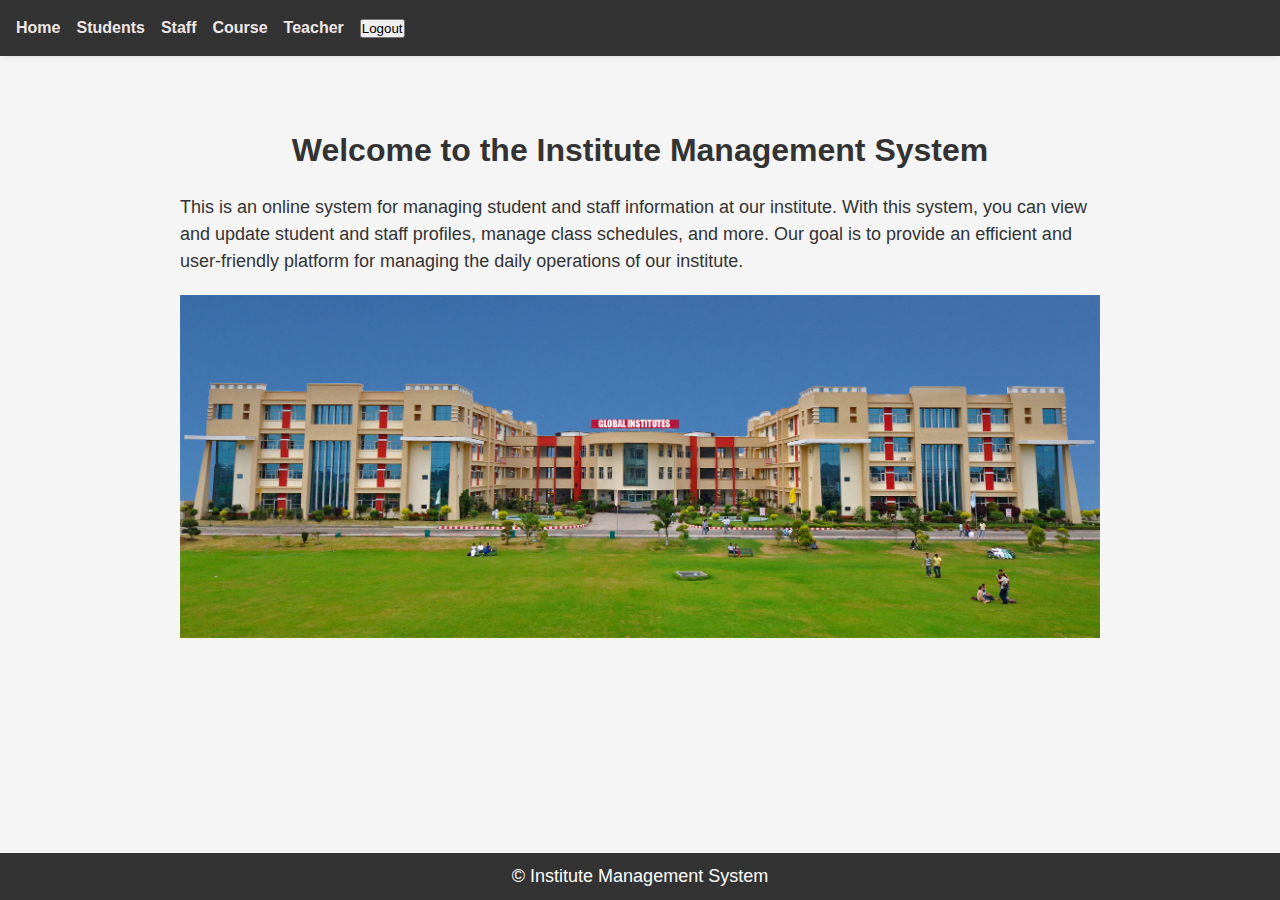
==== UI/index.html @ 833061b9 "UI" ====
<!DOCTYPE html>
<html lang="en">
<head>
	<meta charset="UTF-8">
	<meta name="viewport" content="width=device-width, initial-scale=1.0">
	<title>Institute Management System</title>
	<link rel="stylesheet" href="style2.css">
</head>
<body>
	<header>
		<nav>
			<ul>
				<li><a href="index.html">Home</a></li>
				<li><a href="student.html">Students</a></li>
				<li><a href="staff.html">Staff</a></li>
				<li><a href="course.html">Course</a></li>
				<li><a href="Teacher.html">Teacher</a></li>
                <li><button id="logoutBtn">Logout</button></li>
			</ul>
		</nav>
	</header>
	<main>
		<form>
			<h1 id="welcome">Welcome to the Institute Management System</h1>
		</form>
		<p>This is an online system for managing student and staff information at our institute. With this system, you can view and update student and staff profiles, manage class schedules, and more. Our goal is to provide an efficient and user-friendly platform for managing the daily operations of our institute.</p>
		<img src="global.jpg" alt="Institute Management System">
	</main>
	<footer>
		<p>&copy; Institute Management System</p>
	</footer>
    <script>
        const logoutBtn = document.getElementById('logoutBtn');
        logoutBtn.addEventListener('click', () => {
          const confirmed = confirm('Are you sure you want to logout?');
          if (confirmed) {
            localStorage.removeItem('username');
            localStorage.removeItem('password');
            window.location.href = 'login.html'; // redirect the user to the login page
          }
        });
      </script>
</body>
</html>
---- UI/style2.css ----
/* Reset styles */
* {
    margin: 0;
    padding: 0;
    box-sizing: border-box;
  }
  
  /* Basic styles */
  body {
    font-family: Arial, sans-serif;
    font-size: 16px;
    line-height: 1.5;
    color: #333;
    background-color: #f5f5f5;
  }
  
  header {
    background-color: #fff;
    padding: 20px;
    box-shadow: 0 0 10px rgba(0, 0, 0, 0.1);
  }
  nav ul {
    list-style: none;
    display: flex;
  }
  
  nav ul li {
    margin-right: 1rem;
  }
  nav ul li a {
    color: #efe6e6;
    text-decoration: none;
    font-weight: bold;
    transition: color 0.3s ease-in-out;
  }
  
  nav ul li a:hover {
    color: #007bff;
  }
  
  main {
    max-width: 960px;
    margin: 0 auto;
    padding: 20px;
  }
  
  section {
    margin-bottom: 40px;
  }
  
  h1 {
    font-size: 2rem;
    margin-bottom: 1rem;
    display: flex;
    justify-content: center;
    margin-bottom: 30px;
    margin-top: 50px;
}
  
  #btn-container {
    display: flex;
    justify-content: center;
    margin-bottom: 20px;
  }
  
  #btn-container button {
    margin-right: 10px;
    background-color: #007bff;
    color: #fff;
    border: none;
    padding: 10px 20px;
    border-radius: 5px;
    cursor: pointer;
    transition: background-color 0.3s ease-in-out;
  }
  
  #btn-container button:hover {
    background-color: #0056b3;
  }
  #student-form{
    display: none;
  }
  #student-form label,
  #student-form input,
  #student-form button {
    margin-bottom: 10px;
  }
  
  #student-form label {
    font-weight: bold;
  }
  
  #student-form input {
    padding: 10px;
    border-radius: 5px;
    border: 1px solid #ccc;
    width: 100%;
  }
  
  #student-form button {
    background-color: #007bff;
    color: #fff;
    border: none;
    padding: 10px 20px;
    border-radius: 5px;
    cursor: pointer;
    transition: background-color 0.3s ease-in-out;
  }
  
  #student-form button:hover {
    background-color: #0056b3;
  }
  /* table {
    width: 100%;
    border-collapse: collapse;
    background-color: #fff;
    box-shadow: 0 0 10px rgba(0, 0, 0, 0.1);
    table-layout: fixed; /* Add this line */
  th,
  td {
    padding: 10px;
    text-align: left;
    border-bottom: 1px solid #ccc;
    word-wrap: break-word; /* Add this line */
  }
  th {
    font-weight: bold;
  }
  tfoot td {
    font-weight: bold;
  } */
  
  
  .hidden {
    display: none;
  }
  header {
    background-color: #333;
    color: #fff;
    padding: 1rem;
  }
  footer {
    background-color: #333;
    color: #fff;
    padding: 10px;
    text-align: center;
    position: fixed;
    bottom: 0;
    left: 0;
    right: 0;
  }
  #student-form-delete{
    display: none;
  }

  #student-form-delete label,
  #student-form-delete input,
  #student-form-delete button {
    margin-bottom: 10px;
  }
  
  #student-form-delete label {
    font-weight: bold;
  }
  
  #student-form-delete input {
    padding: 10px;
    border-radius: 5px;
    border: 1px solid #ccc;
    width: 100%;
  }
  
  #student-form-delete button {
    background-color: #007bff;
    color: #fff;
    border: none;
    padding: 10px 20px;
    border-radius: 5px;
    cursor: pointer;
    transition: background-color 0.3s ease-in-out;
  }
  
  #student-form-delete button:hover {
    background-color: #0056b3;
  }
  #student-update-form{
    display: none;
  }

  #student-update-form label,
  #student-update-form input,
  #student-update-form button {
    margin-bottom: 10px;
  }
  
  #student-update-form label {
    font-weight: bold;
  }
  
  #student-update-form input {
    padding: 10px;
    border-radius: 5px;
    border: 1px solid #ccc;
    width: 100%;
  }
  
  #student-update-form button {
    background-color: #007bff;
    color: #fff;
    border: none;
    padding: 10px 20px;
    border-radius: 5px;
    cursor: pointer;
    transition: background-color 0.3s ease-in-out;
  }
  
  #student-update-form button:hover {
    background-color: #0056b3;
  }
  #Staff-form{
    display: none;
  }
  #Staff-form label,
  #Staff-form input,
  #Staff-form button {
    margin-bottom: 10px;
  }
  
  #Staff-form label {
    font-weight: bold;
  }
  
  #Staff-form input {
    padding: 10px;
    border-radius: 5px;
    border: 1px solid #ccc;
    width: 100%;
  }
  
  #Staff-form button {
    background-color: #007bff;
    color: #fff;
    border: none;
    padding: 10px 20px;
    border-radius: 5px;
    cursor: pointer;
    transition: background-color 0.3s ease-in-out;
  }
  
  #Staff-form button:hover {
    background-color: #0056b3;
  }
  
  #Staff-form-delete{
    display: none;
  }

  #Staff-form-delete label,
  #Staff-form-delete input,
  #Staff-form-delete button {
    margin-bottom: 10px;
  }
  
  #Staff-form-delete label {
    font-weight: bold;
  }
  
  #Staff-form-delete input {
    padding: 10px;
    border-radius: 5px;
    border: 1px solid #ccc;
    width: 100%;
  }
  
  #Staff-form-delete button {
    background-color: #007bff;
    color: #fff;
    border: none;
    padding: 10px 20px;
    border-radius: 5px;
    cursor: pointer;
    transition: background-color 0.3s ease-in-out;
  }
  
  #Staff-form-delete button:hover {
    background-color: #0056b3;
  }
  #Staff-update-form{
    display: none;
  }

  #Staff-update-form label,
  #Staff-update-form input,
  #Staff-update-form button {
    margin-bottom: 10px;
  }
  
  #Staff-update-form label {
    font-weight: bold;
  }
  
  #Staff-update-form input {
    padding: 10px;
    border-radius: 5px;
    border: 1px solid #ccc;
    width: 100%;
  }
  
  #Staff-update-form button {
    background-color: #007bff;
    color: #fff;
    border: none;
    padding: 10px 20px;
    border-radius: 5px;
    cursor: pointer;
    transition: background-color 0.3s ease-in-out;
  }
  
  #Staff-update-form button:hover {
    background-color: #0056b3;
  }

  #welcome {
    text-align: center;
    margin-bottom: 20px;
  }
  
  p {
    font-size: 18px;
    line-height: 1.5;
  }
  
  img {
    display: block;
    margin: 0 auto;
    max-width: 100%;
    height: auto;
    margin-top: 20px;
    margin-bottom: 20px;
  }





  #login-form{
    display: block;
    justify-content: center;
    margin-top: 202px;
    margin-bottom: 20px;
    
  }
  #login-form label,
  #login-form input,
  #login-form button {
    margin-bottom: 10px;
  }
  
  #login-form label {
    font-weight: bold;
  }
  
  #login-form input {
    padding: 10px;
    border-radius: 5px;
    border: 1px solid #ccc;
    width: 100%;
  }
  
  #login-form button {
    background-color: #007bff;
    color: #fff;
    border: none;
    padding: 10px 20px;
    border-radius: 5px;
    cursor: pointer;
    justify-content: center;
    transition: background-color 0.3s ease-in-out;
  }
  table {
    width: 100%;
    border-collapse: collapse;
   margin-left: 290px;
    text-align: center;
  }
  
  table th, table td {
    padding: 12px;
    text-align: left;
    border: 1px solid #ddd;
  }
  
  table th {
    background-color: #fcfcfc;
    color: #050505;
  }
  
  table tr:nth-child(even) {
    background-color: #f2f2f2;
  }
  
  table tr:hover {
    background-color: #ddd;
  }
  #student-form-get{
    display: none;
  }

  #student-form-get label,
  #student-form-get input,
  #student-form-get button {
    margin-bottom: 10px;
  }
  
  #student-form-get label {
    font-weight: bold;
  }
  
  #student-form-get input {
    padding: 10px;
    border-radius: 5px;
    border: 1px solid #ccc;
    width: 100%;
  }
  
  #student-form-get button {
    background-color: #007bff;
    color: #fff;
    border: none;
    padding: 10px 20px;
    border-radius: 5px;
    cursor: pointer;
    transition: background-color 0.3s ease-in-out;
  }
  
  #student-form-get button:hover {
    background-color: #0056b3;
  }



  #Course-form{
    display: none;
  }
  #Course-form label,
  #Course-form input,
  #Course-form button {
    margin-bottom: 10px;
  }
  
  #Course-form label {
    font-weight: bold;
  }
  
  #Course-form input {
    padding: 10px;
    border-radius: 5px;
    border: 1px solid #ccc;
    width: 100%;
  }
  
  #Course-form button {
    background-color: #007bff;
    color: #fff;
    border: none;
    padding: 10px 20px;
    border-radius: 5px;
    cursor: pointer;
    transition: background-color 0.3s ease-in-out;
  }
  
  #Course-form button:hover {
    background-color: #0056b3;
  }
  #Course-form-delete{
    display: none;
  }

  #Course-form-delete label,
  #Course-form-delete input,
  #Course-form-delete button {
    margin-bottom: 10px;
  }
  
  #Course-form-delete label {
    font-weight: bold;
  }
  
  #Course-form-delete input {
    padding: 10px;
    border-radius: 5px;
    border: 1px solid #ccc;
    width: 100%;
  }
  
  #Course-form-delete button {
    background-color: #007bff;
    color: #fff;
    border: none;
    padding: 10px 20px;
    border-radius: 5px;
    cursor: pointer;
    transition: background-color 0.3s ease-in-out;
  }
  
  #Course-form-delete button:hover {
    background-color: #0056b3;
  }
  #Course-update-form{
    display: none;
  }

  #Course-update-form label,
  #Course-update-form input,
  #Course-update-form button {
    margin-bottom: 10px;
  }
  
  #Course-update-form label {
    font-weight: bold;
  }
  
  #Course-update-form input {
    padding: 10px;
    border-radius: 5px;
    border: 1px solid #ccc;
    width: 100%;
  }
  
  #Course-update-form button {
    background-color: #007bff;
    color: #fff;
    border: none;
    padding: 10px 20px;
    border-radius: 5px;
    cursor: pointer;
    transition: background-color 0.3s ease-in-out;
  }
  
  #Course-update-form button:hover {
    background-color: #0056b3;
  }





  #assign-Course-to-teacher{
    display: none;
  }

  #assign-Course-to-teacher label,
  #assign-Course-to-teacher input,
  #assign-Course-to-teacher button {
    margin-bottom: 10px;
  }
  
  #assign-Course-to-teacher label {
    font-weight: bold;
  }
  
  #assign-Course-to-teacher input {
    padding: 10px;
    border-radius: 5px;
    border: 1px solid #ccc;
    width: 100%;
  }
  
  #assign-Course-to-teacher button {
    background-color: #007bff;
    color: #fff;
    border: none;
    padding: 10px 20px;
    border-radius: 5px;
    cursor: pointer;
    transition: background-color 0.3s ease-in-out;
  }
  
  #assign-Course-to-teacher button:hover {
    background-color: #0056b3;
  }

  #Teacher-form{
    display: none;
  }
  #Teacher-form label,
  #Teacher-form input,
  #Teacher-form button {
    margin-bottom: 10px;
  }
  
  #Teacher-form label {
    font-weight: bold;
  }
  
  #Teacher-form input {
    padding: 10px;
    border-radius: 5px;
    border: 1px solid #ccc;
    width: 100%;
  }
  
  #Teacher-form button {
    background-color: #007bff;
    color: #fff;
    border: none;
    padding: 10px 20px;
    border-radius: 5px;
    cursor: pointer;
    transition: background-color 0.3s ease-in-out;
  }
  
  #Teacher-form button:hover {
    background-color: #0056b3;
  }
  #Teacher-form-delete{
    display: none;
  }

  #Teacher-form-delete label,
  #Teacher-form-delete input,
  #Teacher-form-delete button {
    margin-bottom: 10px;
  }
  
  #Teacher-form-delete label {
    font-weight: bold;
  }
  
  #Teacher-form-delete input {
    padding: 10px;
    border-radius: 5px;
    border: 1px solid #ccc;
    width: 100%;
  }
  
  #Teacher-form-delete button {
    background-color: #007bff;
    color: #fff;
    border: none;
    padding: 10px 20px;
    border-radius: 5px;
    cursor: pointer;
    transition: background-color 0.3s ease-in-out;
  }
  
  #Teacher-form-delete button:hover {
    background-color: #0056b3;
  }
  #Teacher-update-form{
    display: none;
  }

  #Teacher-update-form label,
  #Teacher-update-form input,
  #Teacher-update-form button {
    margin-bottom: 10px;
  }
  
  #Teacher-update-form label {
    font-weight: bold;
  }
  
  #Teacher-update-form input {
    padding: 10px;
    border-radius: 5px;
    border: 1px solid #ccc;
    width: 100%;
  }
  
  #Teacher-update-form button {
    background-color: #007bff;
    color: #fff;
    border: none;
    padding: 10px 20px;
    border-radius: 5px;
    cursor: pointer;
    transition: background-color 0.3s ease-in-out;
  }
  
  #Teacher-update-form button:hover {
    background-color: #0056b3;
  }
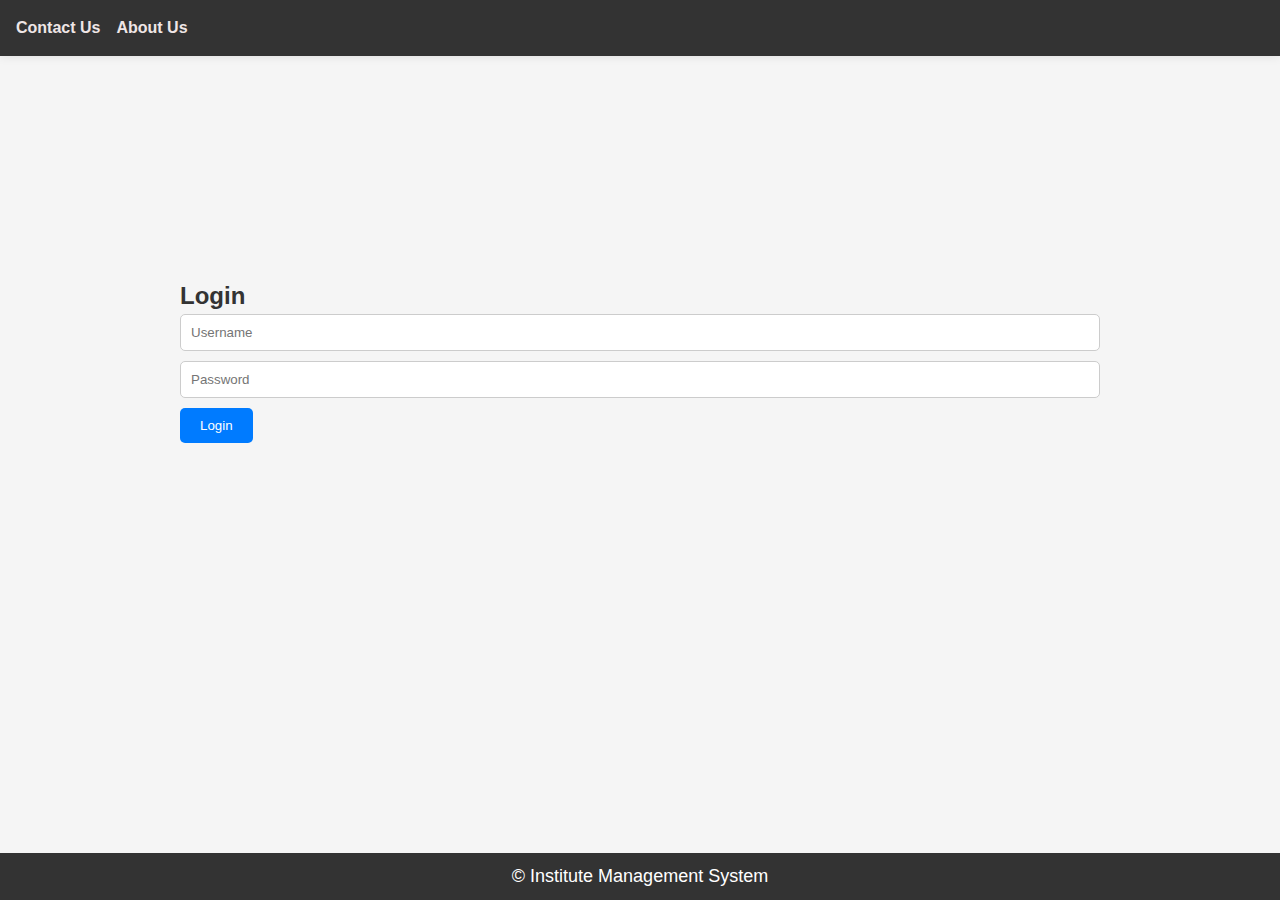
==== commit 38ff972a: "updated done" ====
--- a/UI/index.html
+++ b/UI/index.html
@@ -3,42 +3,31 @@
 <head>
 	<meta charset="UTF-8">
 	<meta name="viewport" content="width=device-width, initial-scale=1.0">
-	<title>Institute Management System</title>
+	<title>Institute Management System - Login</title>
 	<link rel="stylesheet" href="style2.css">
 </head>
 <body>
 	<header>
 		<nav>
 			<ul>
-				<li><a href="index.html">Home</a></li>
-				<li><a href="student.html">Students</a></li>
-				<li><a href="staff.html">Staff</a></li>
-				<li><a href="course.html">Course</a></li>
-				<li><a href="Teacher.html">Teacher</a></li>
-                <li><button id="logoutBtn">Logout</button></li>
+				<li><a href="#">Contact Us</a></li>
+				<li><a href="#">About Us</a></li>
 			</ul>
 		</nav>
 	</header>
 	<main>
-		<form>
-			<h1 id="welcome">Welcome to the Institute Management System</h1>
-		</form>
-		<p>This is an online system for managing student and staff information at our institute. With this system, you can view and update student and staff profiles, manage class schedules, and more. Our goal is to provide an efficient and user-friendly platform for managing the daily operations of our institute.</p>
-		<img src="global.jpg" alt="Institute Management System">
+		<section>
+			<form id="login-form">
+                <h2>Login</h2>
+                <input type="text" placeholder="Username" id="username">
+                <input type="password" placeholder="Password" id="password" >
+                <button type="submitPW">Login</button>
+            </form>
+		</section>
 	</main>
 	<footer>
 		<p>&copy; Institute Management System</p>
 	</footer>
-    <script>
-        const logoutBtn = document.getElementById('logoutBtn');
-        logoutBtn.addEventListener('click', () => {
-          const confirmed = confirm('Are you sure you want to logout?');
-          if (confirmed) {
-            localStorage.removeItem('username');
-            localStorage.removeItem('password');
-            window.location.href = 'login.html'; // redirect the user to the login page
-          }
-        });
-      </script>
+    <script src="config.js"></script>
 </body>
 </html>
